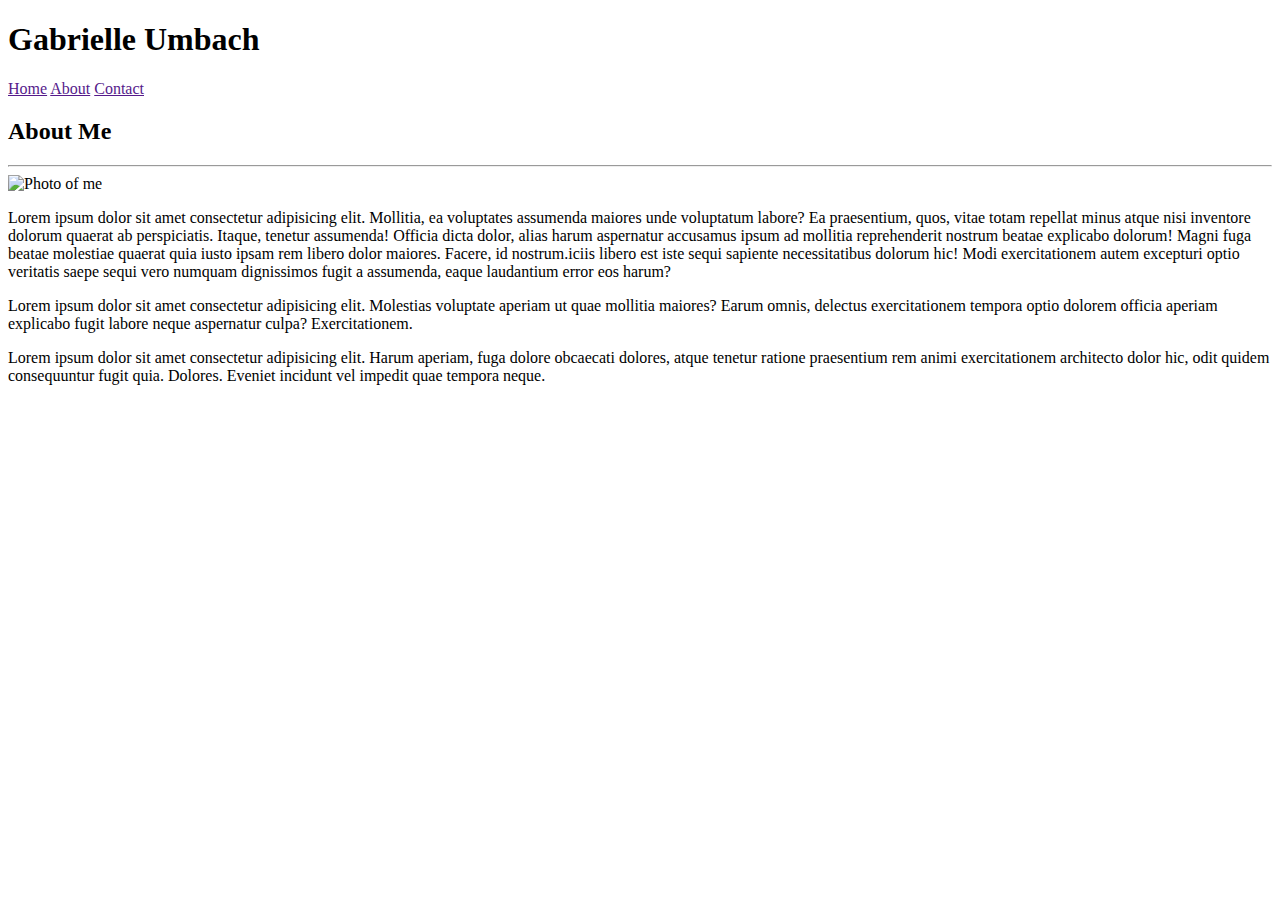
==== Index_GU.html @ f7a5536c "created homework files" ====
<!DOCTYPE html>
<html>
<head>
<title>Gabrielle Umbach</title>
<link href="./GU CSS.css" rel="stylesheet" type="text/css">
</head>
</html>

<body>

    <header>
       <div class="prt-of-header">
            <nav>
                <h1>Gabrielle Umbach</h1>
                    <div class="navlinks">
                    <a href="">Home</a>
                    <a href="">About</a>
                    <a href="">Contact</a>
                    </div>
            </nav>
        </div>
    </header>

    <section>
        <h2>About Me</h2>
        <hr />
        <img id="bio-image" src="./IMG_1094.jpg" alt="Photo of me">

        <p>
            Lorem ipsum dolor sit amet consectetur adipisicing elit. Mollitia, ea voluptates assumenda maiores unde voluptatum labore? Ea praesentium, quos, vitae totam repellat minus atque nisi inventore dolorum quaerat ab perspiciatis.
            Itaque, tenetur assumenda! Officia dicta dolor, alias harum aspernatur accusamus ipsum ad mollitia reprehenderit nostrum beatae explicabo dolorum! Magni fuga beatae molestiae quaerat quia iusto ipsam rem libero dolor maiores.
            Facere, id nostrum.iciis libero est iste sequi sapiente necessitatibus dolorum hic! Modi exercitationem autem excepturi optio veritatis saepe sequi vero numquam dignissimos fugit a assumenda, eaque laudantium error eos harum?
        </p>
        <p>
            Lorem ipsum dolor sit amet consectetur adipisicing elit. Molestias voluptate aperiam ut quae mollitia maiores? Earum omnis, delectus exercitationem tempora optio dolorem officia aperiam explicabo fugit labore neque aspernatur culpa?
            Exercitationem.
        </p>
        <p>
            Lorem ipsum dolor sit amet consectetur adipisicing elit. Harum aperiam, fuga dolore obcaecati dolores, atque tenetur ratione praesentium rem animi exercitationem architecto dolor hic, odit quidem consequuntur fugit quia. Dolores.
            Eveniet incidunt vel impedit quae tempora neque.
        </p>
    </section>

</body>
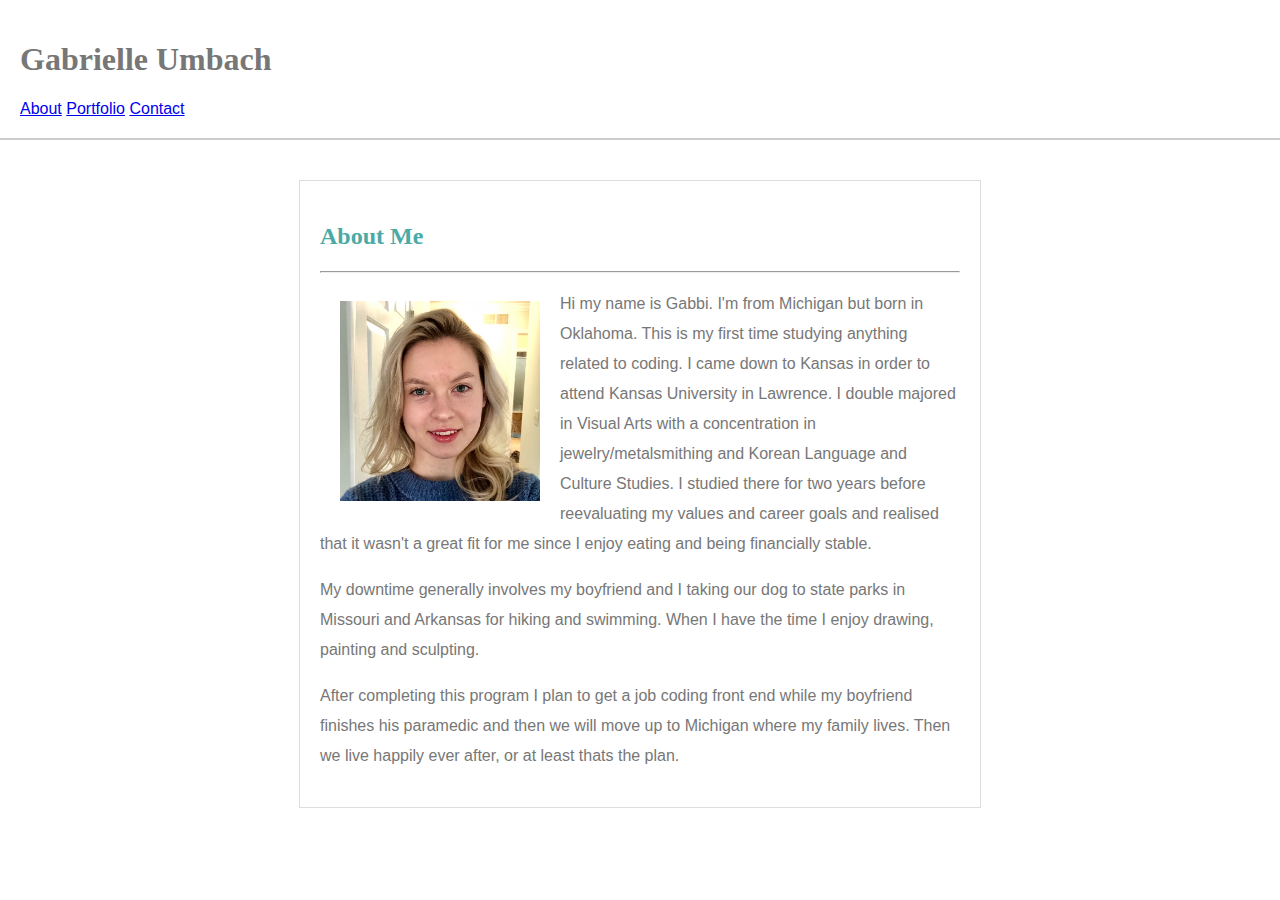
==== commit b076c7de: "updating, all three htmls and adjustments to css" ====
--- a/Index_GU.html
+++ b/Index_GU.html
@@ -1,22 +1,29 @@
 <!DOCTYPE html>
-<html>
+<html lang="en">
+
 <head>
-<title>Gabrielle Umbach</title>
-<link href="./GU CSS.css" rel="stylesheet" type="text/css">
+    <meta charset="UTF-8">
+    <meta name="viewport" content="width=device-width, initial-scale=1.0">
+    <meta http-equiv="X-UA-Compatible" content="ie=edge">
+    <title>Gabrielle Umbach: Home/About</title>
+    <link href="./assests/css/GU CSS.css" rel="stylesheet" type="text/css">
 </head>
+
 </html>
 
 <body>
 
     <header>
-       <div class="prt-of-header">
+        <div class="prt-of-header">
             <nav>
-                <h1>Gabrielle Umbach</h1>
-                    <div class="navlinks">
-                    <a href="">Home</a>
-                    <a href="">About</a>
-                    <a href="">Contact</a>
-                    </div>
+                <div class="name">
+                    <h1>Gabrielle Umbach</h1>
+                </div>
+                <div class="navlinks">
+                    <a href="./Index_GU.html">About</a>
+                    <a href="./portfolio.html">Portfolio</a>
+                    <a href="./contact.html">Contact</a>
+                </div>
             </nav>
         </div>
     </header>
@@ -24,24 +31,24 @@
     <section>
         <h2>About Me</h2>
         <hr />
-        <img id="bio-image" src="./IMG_1094.jpg" alt="Photo of me">
+        <img id="bio-image" src="./assests/images/IMG_1094.jpg" alt="Photo of me">
 
         <p>
-            Lorem ipsum dolor sit amet consectetur adipisicing elit. Mollitia, ea voluptates assumenda maiores unde voluptatum labore? Ea praesentium, quos, vitae totam repellat minus atque nisi inventore dolorum quaerat ab perspiciatis.
-            Itaque, tenetur assumenda! Officia dicta dolor, alias harum aspernatur accusamus ipsum ad mollitia reprehenderit nostrum beatae explicabo dolorum! Magni fuga beatae molestiae quaerat quia iusto ipsam rem libero dolor maiores.
-            Facere, id nostrum.iciis libero est iste sequi sapiente necessitatibus dolorum hic! Modi exercitationem autem excepturi optio veritatis saepe sequi vero numquam dignissimos fugit a assumenda, eaque laudantium error eos harum?
+            Hi my name is Gabbi. I'm from Michigan but born in Oklahoma. This is my first time studying anything related
+            to coding. I came down to Kansas in order to attend Kansas University in Lawrence. I double majored in
+            Visual Arts with a concentration in jewelry/metalsmithing and Korean Language and Culture Studies. I studied
+            there for two years before reevaluating my values and career goals and realised that it wasn't a great fit
+            for me since I enjoy eating and being financially stable.
         </p>
         <p>
-            Lorem ipsum dolor sit amet consectetur adipisicing elit. Molestias voluptate aperiam ut quae mollitia maiores? Earum omnis, delectus exercitationem tempora optio dolorem officia aperiam explicabo fugit labore neque aspernatur culpa?
-            Exercitationem.
+            My downtime generally involves my boyfriend and I taking our dog to state parks in Missouri and Arkansas for
+            hiking and swimming. When I have the time I enjoy drawing, painting and sculpting.
         </p>
         <p>
-            Lorem ipsum dolor sit amet consectetur adipisicing elit. Harum aperiam, fuga dolore obcaecati dolores, atque tenetur ratione praesentium rem animi exercitationem architecto dolor hic, odit quidem consequuntur fugit quia. Dolores.
-            Eveniet incidunt vel impedit quae tempora neque.
+            After completing this program I plan to get a job coding front end while my boyfriend finishes his paramedic
+            and then we will move up to Michigan where my family lives. Then we live happily ever after, or at
+            least thats the plan.
         </p>
     </section>
 
-</body>
-
-
-
+</body>--- a/assests/css/GU CSS.css
+++ b/assests/css/GU CSS.css
@@ -0,0 +1,171 @@
+body {
+	margin: 0;
+	padding: 0;
+	background-image: url();
+	color: #777777;
+	font-family: Arial, Helvetica, sans-serif;
+}
+/* header
+******************* */
+header{
+	
+	background-color: #ffffff;
+	padding: 20px;
+	border-bottom: #cccccc 2px solid;
+	margin-bottom: 40px;
+}
+
+h1 {
+	font-family: Georgia, 'Times New Roman', Times, serif;
+}
+/* the middle
+*************** */
+h2 {
+	font-family: Georgia, 'Times New Roman', Times, serif;
+	color: #4aaaa5;
+}
+
+#bio-image {
+	width: 200px;
+	height: 200px;
+	margin: 20px;
+	float: left;
+}
+section {
+	max-width: 960px;
+	margin: 80px;
+	padding: 20px;
+	background-color: #ffffff;
+	border-color: #dddddd;
+	border-width: 1px;
+	border-style: solid;
+	margin: auto;
+	width: 50%;
+	line-height: 30px;
+}
+
+/* footer
+************* */
+
+/* Portfolio
+************* */
+img {
+	height: 100px;
+}
+
+.row {
+	display: flex;
+	flex-wrap: wrap;
+	padding: 0 4px;
+}
+  
+.column {
+	flex: 50%;
+	padding: 0 4px;
+}
+
+/*
+ .portfolio {
+	margin: 3em 0 0;
+}
+*/
+/*
+.port-item {
+	margin: 0;
+	position: relative;
+}
+*/
+
+
+  /*
+  .column img {
+	margin-top: 8px;
+	vertical-align: middle;
+  }
+/*
+.port-desc {
+	position: absolute;
+	z-index: 100;
+	bottom: 0em;
+	left: 0em;
+	right: 0em;
+	color: white;
+	background: rgba(0,0,0,.6);
+	padding-bottom: 2em;
+}
+
+.port-desc p {
+	margin: 1em;
+}
+
+@media (min-width: 37rem) {
+	.port-item {
+		width: 50%;
+		float: left;
+	}
+}
+
+@media (min-width: 60rem) {
+	.port-item {
+		width: 33.3333334%;
+		overflow: hidden;
+	}
+
+	.port-desc {
+		transform: translateY(150%);
+	}
+
+	.port-item:hover .port-desc {
+		transform: translateY(0%);
+	}
+}
+*/
+
+
+
+/*
+.name {
+	float: left;
+	background-color: #4aaaa5;
+}
+
+.prt-of-header {
+	max-width: 960px;
+	height: 100%;
+	margin: 0 auto;
+	display: flex;
+}
+
+
+.navlinks {
+	display: inline-block;
+	text-align: right;
+	font-family: Arial, Helvetica, sans-serif;
+	color: #777777;
+	padding: 20px;
+	padding-inline-start: 
+	float: right;
+}
+
+.clearfix {
+overflow: auto;
+}
+
+.nav a {
+	font-weight: 900;
+	text-decoration: none;
+	padding: .5em;
+	color: rgb(77, 73, 73);
+	font-size: .8rem;
+	/*margin-left: 30px;
+	text-decoration: none;
+	*/
+}
+/*
+@media (min-width:60rem) {
+
+	nav {
+		float: right;
+	}
+}
+*/
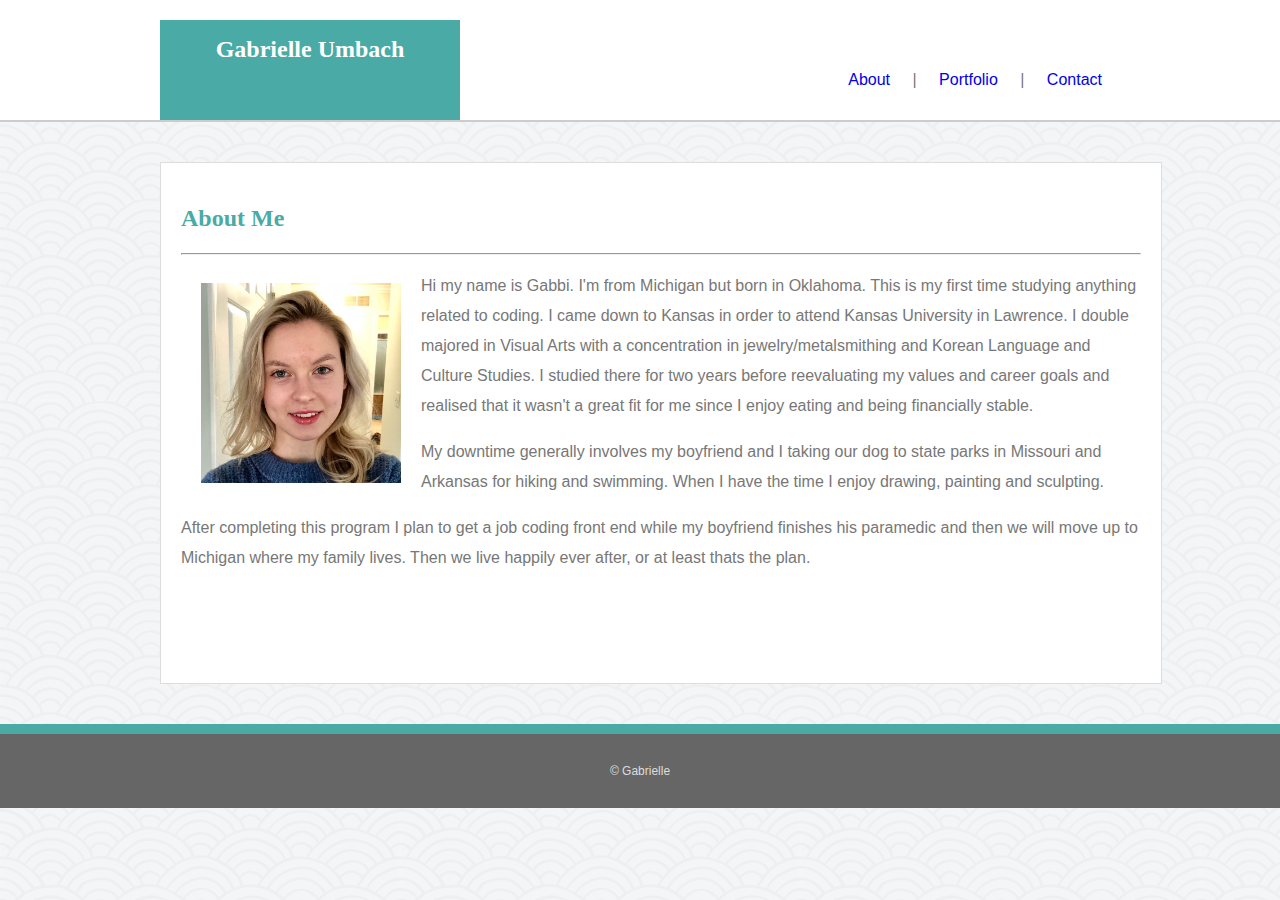
==== commit 2209e40d: "updating all files with new informaition and fixes" ====
--- a/Index_GU.html
+++ b/Index_GU.html
@@ -9,46 +9,58 @@
     <link href="./assests/css/GU CSS.css" rel="stylesheet" type="text/css">
 </head>
 
-</html>
-
 <body>
 
     <header>
-        <div class="prt-of-header">
+        <div class="container">
+            <section id="logo">
+                <h1>Gabrielle Umbach</h1>
+            </section>
+
             <nav>
-                <div class="name">
-                    <h1>Gabrielle Umbach</h1>
-                </div>
                 <div class="navlinks">
-                    <a href="./Index_GU.html">About</a>
-                    <a href="./portfolio.html">Portfolio</a>
-                    <a href="./contact.html">Contact</a>
+                    <ul>
+                        <li><a href="./Index_GU.html">About</a></li>
+                        <li>|</li>
+                        <li><a href="./portfolio.html">Portfolio</a></li>
+                        <li>|</li>
+                        <li><a href="./contact.html">Contact</a></li>
+                    </ul>
                 </div>
             </nav>
         </div>
     </header>
 
-    <section>
-        <h2>About Me</h2>
-        <hr />
-        <img id="bio-image" src="./assests/images/IMG_1094.jpg" alt="Photo of me">
+    <div class="container">
+        <section id="main">
+            <h2>About Me</h2>
+            <hr />
+            <img id="bio-image" src="./assests/images/IMG_1094.jpg" alt="Photo of me">
 
-        <p>
-            Hi my name is Gabbi. I'm from Michigan but born in Oklahoma. This is my first time studying anything related
-            to coding. I came down to Kansas in order to attend Kansas University in Lawrence. I double majored in
-            Visual Arts with a concentration in jewelry/metalsmithing and Korean Language and Culture Studies. I studied
-            there for two years before reevaluating my values and career goals and realised that it wasn't a great fit
-            for me since I enjoy eating and being financially stable.
-        </p>
-        <p>
-            My downtime generally involves my boyfriend and I taking our dog to state parks in Missouri and Arkansas for
-            hiking and swimming. When I have the time I enjoy drawing, painting and sculpting.
-        </p>
-        <p>
-            After completing this program I plan to get a job coding front end while my boyfriend finishes his paramedic
-            and then we will move up to Michigan where my family lives. Then we live happily ever after, or at
-            least thats the plan.
-        </p>
-    </section>
+            <p>
+                Hi my name is Gabbi. I'm from Michigan but born in Oklahoma. This is my first time studying anything
+                related
+                to coding. I came down to Kansas in order to attend Kansas University in Lawrence. I double majored in
+                Visual Arts with a concentration in jewelry/metalsmithing and Korean Language and Culture Studies. I
+                studied
+                there for two years before reevaluating my values and career goals and realised that it wasn't a great
+                fit
+                for me since I enjoy eating and being financially stable.
+            </p>
+            <p>
+                My downtime generally involves my boyfriend and I taking our dog to state parks in Missouri and Arkansas
+                for
+                hiking and swimming. When I have the time I enjoy drawing, painting and sculpting.
+            </p>
+            <p>
+                After completing this program I plan to get a job coding front end while my boyfriend finishes his
+                paramedic
+                and then we will move up to Michigan where my family lives. Then we live happily ever after, or at
+                least thats the plan.
+            </p>
+        </section>
+    </div>
+</body>
+<footer class="sticky">&#169; Gabrielle</footer>
 
-</body>+</html>--- a/assests/css/GU CSS.css
+++ b/assests/css/GU CSS.css
@@ -1,38 +1,85 @@
 body {
 	margin: 0;
 	padding: 0;
-	background-image: url();
-	color: #777777;
-	font-family: Arial, Helvetica, sans-serif;
-}
-/* header
-******************* */
+	background-image: url('../images/seigaiha.png');
+	color: #777777;
+	font-family: 'Arial', Helvetica, sans-serif;
+}
+
+h1 {
+	font-family: 'Georgia', 'Times New Roman', Times, serif;
+	text-align: center;
+	color: #ffffff;
+	font-size: 24px;
+}
+
+h2 {
+	font-family: 'Georgia', 'Times New Roman', Times, serif;
+	color: #4aaaa5;
+}
+
 header{
-	
 	background-color: #ffffff;
 	padding: 20px;
 	border-bottom: #cccccc 2px solid;
 	margin-bottom: 40px;
-}
-
-h1 {
-	font-family: Georgia, 'Times New Roman', Times, serif;
-}
-/* the middle
-*************** */
-h2 {
-	font-family: Georgia, 'Times New Roman', Times, serif;
-	color: #4aaaa5;
-}
-
+	height: 80px;
+}
+
+#logo {
+	background-color: #4aaaa5;
+	width: 300px;
+	height: 100px;
+	float: left;
+}
+
+.navlinks {
+	padding-top: 35px;
+	float: right;
+}
+
+li {
+	font-family: 'Arial', 'Helvetica', sans-serif;
+	font-size: 16px;
+	color: #777777;
+	display: inline;
+	padding-right: 18px;
+}
+
+a:link {
+	text-decoration: none;
+}
+
+a:active {
+	color: #777777;
+	text-decoration: none;
+	font-family: 'Arial', 'Helvetica', sans-serif;
+}
+
+a:visited {
+	color: #777777;
+	text-decoration: none;
+	font-family: 'Arial', 'Helvetica', sans-serif;
+	font-size: 16px;	
+}
+
+/*Home/About*/
 #bio-image {
 	width: 200px;
 	height: 200px;
 	margin: 20px;
 	float: left;
 }
-section {
-	max-width: 960px;
+
+.container {
+	width: 960px;
+	min-height: 100%;
+	margin: 0 auto;
+}
+
+#main {
+	min-width: 960px;
+	height: 480px;
 	margin: 80px;
 	padding: 20px;
 	background-color: #ffffff;
@@ -42,27 +89,150 @@
 	margin: auto;
 	width: 50%;
 	line-height: 30px;
-}
-
-/* footer
-************* */
-
-/* Portfolio
-************* */
-img {
-	height: 100px;
-}
-
-.row {
-	display: flex;
-	flex-wrap: wrap;
-	padding: 0 4px;
-}
-  
-.column {
-	flex: 50%;
-	padding: 0 4px;
-}
+	margin-bottom: 40px;
+}
+
+/* portfolio*/
+#portfolio {
+	min-width: 960px;
+	height: 800px;
+	margin: 80px;
+	padding: 20px;
+	background-color: #ffffff;
+	border-color: #dddddd;
+	border-width: 1px;
+	border-style: solid;
+	margin: auto;
+	width: 50%;
+	margin-bottom: 40px;
+}
+
+article {
+    background-color: #4aaaa5;
+    width: 264px;
+    height: 60px;
+	margin-top: 126px;
+}
+
+h4 {
+    font-family: 'Georgia', Times, 'Times New Roman', serif;
+    font-size: 20px;
+    color: #ffffff;
+    padding-top: 18px;
+	text-align: center;
+}
+
+/*Portfolio Images*/
+.hangman {
+    background-image: url('../images/ipad.jpg');
+	background-size: 264px 196px;
+    width: 264px;
+    height: 196px;
+    margin-left: 10px;
+    float: left;
+}
+
+.RPG {
+    background-image: url('../images/iphone.jpg');
+	background-size: 264px 196px;
+    width: 264px;
+    height: 196px;
+    margin-left: 30px;
+    float: left;
+}
+
+.Trivia {
+    background-image: url('../images/earbuds.jpg');
+    background-size: 264px 196px;
+    width: 264px;
+    height: 196px;
+    margin: 54px 0px 0px 10px;
+    float: left;
+    clear: both;
+}
+
+.Rutgers {
+    background-image: url('../images/dj.jpg');
+	background-size: 264px 196px;
+    width: 264px;
+    height: 196px;
+    margin: 54px 0px 0px 30px;
+    float: left;
+}
+
+.Rock {
+    background-image: url('../images/tv.jpg');
+    background-size: 264px 196px;
+    width: 264px;
+    height: 196px;
+    margin: 54px 0px 0px 10px;
+    float: left;
+    clear: both;
+}
+
+
+/*Contact*/
+#contact {
+	min-width: 960px;
+	height: 650px;
+	margin: 80px;
+	padding: 20px;
+	background-color: #ffffff;
+	border-color: #dddddd;
+	border-width: 1px;
+	border-style: solid;
+	margin: auto;
+	width: 50%;
+	line-height: 30px;
+	margin-bottom: 40px;
+}
+input[type=text], select {
+    width: 900px;
+    height: 36px;
+    border: 1px solid #dddddd;
+    margin: 10px 0px 20px 10px;
+    font-family: 'Arial', 'Helvetica Neue', Helvetica, sans-serif;
+    font-size: 14px;
+    color: #777777;
+}
+
+input[type=submit] {
+    width: 116px;
+    height: 40px;
+    margin: 20px 0px 0px 10px;
+    background-color: #4aaaa5;
+    border: none;
+    color: #ffffff;
+    text-decoration: none;
+    cursor: pointer;
+    font-family: 'Arial', 'Helvetica Neue', Helvetica, sans-serif;
+	font-size: 14px;
+}
+
+textarea {
+    width: 890px;
+    height: 190px;
+    padding: 6px;
+    border: 1px solid #dddddd;
+    margin: 10px 0px 0px 10px;
+    font-family: 'Arial', 'Helvetica Neue', Helvetica, sans-serif;
+    font-size: 14px;
+    color: #777777;
+}
+
+/*Footer*/
+.sticky{
+    font-family: 'Arial', 'Helvetica Neue',  Helvetica, sans-serif;
+    font-size: 12px;
+    color: #dddddd;
+    margin-top: 20px;
+    padding: 30px 0px;
+    background-color: #666666;
+    text-align: center;
+    border-top: 10px solid #4aaaa5;
+    clear: both;       
+}
+
 
 /*
  .portfolio {
